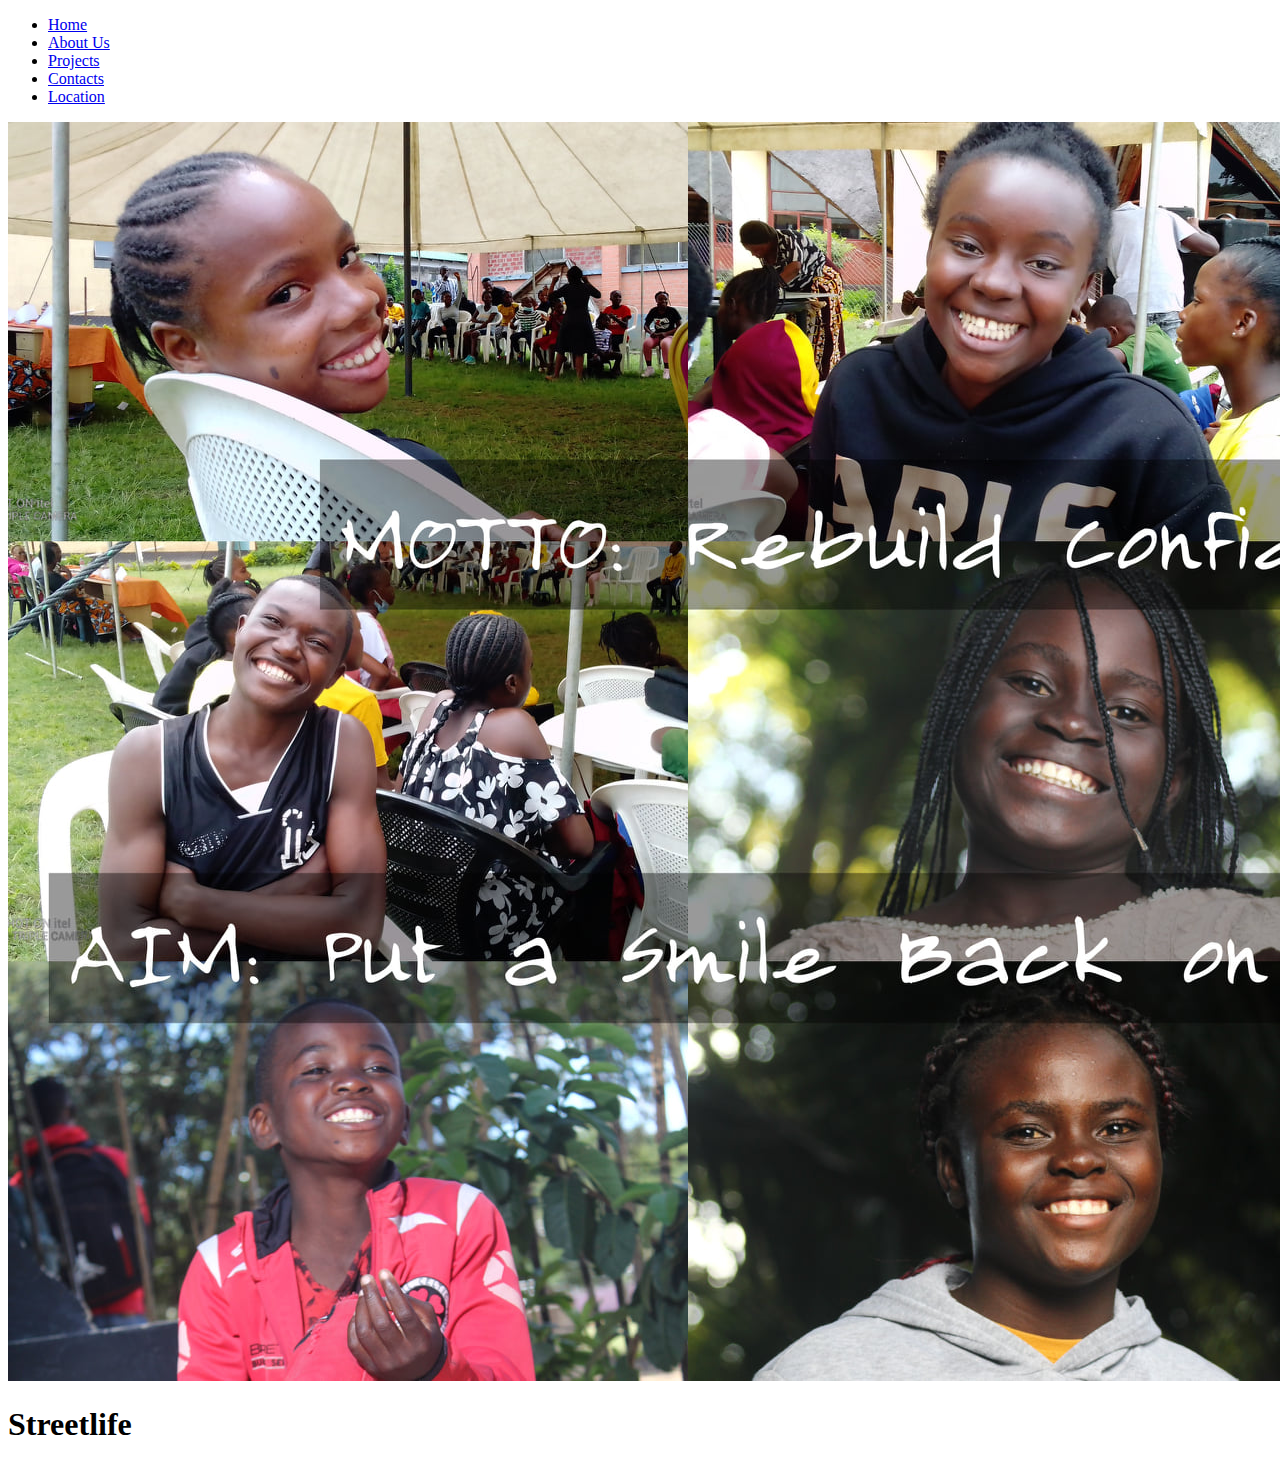
==== Home.html @ 784c1e35 "Initial Commit" ====
<!DOCTYPE HTML>
<html>
    <head>
    <title>StreetLife</title>
    <link re="stylesheet" href="style.css">
    



    <nav>
        <ul>
            <li><a href="Home.html">Home</a></li>
            <li><a href="About Us.html">About Us</a></li>
            <li><a href="Projects">Projects</a></li>
            <li><a href="Contacts">Contacts</a></li>
            <li><a href="Location">Location</a></li>
            
        </ul>
    </nav> 
    <IMG class="IMG-SMILE" src="pics/SMILE.jpg" alt="SMILE">
        <h1>Streetlife</h1>
</head>

 
    <body>
        <section 1d="banner">
        
        </section>


    </body>























</html>
---- style.css ----
style.css

    h1{
        color: red;
    }
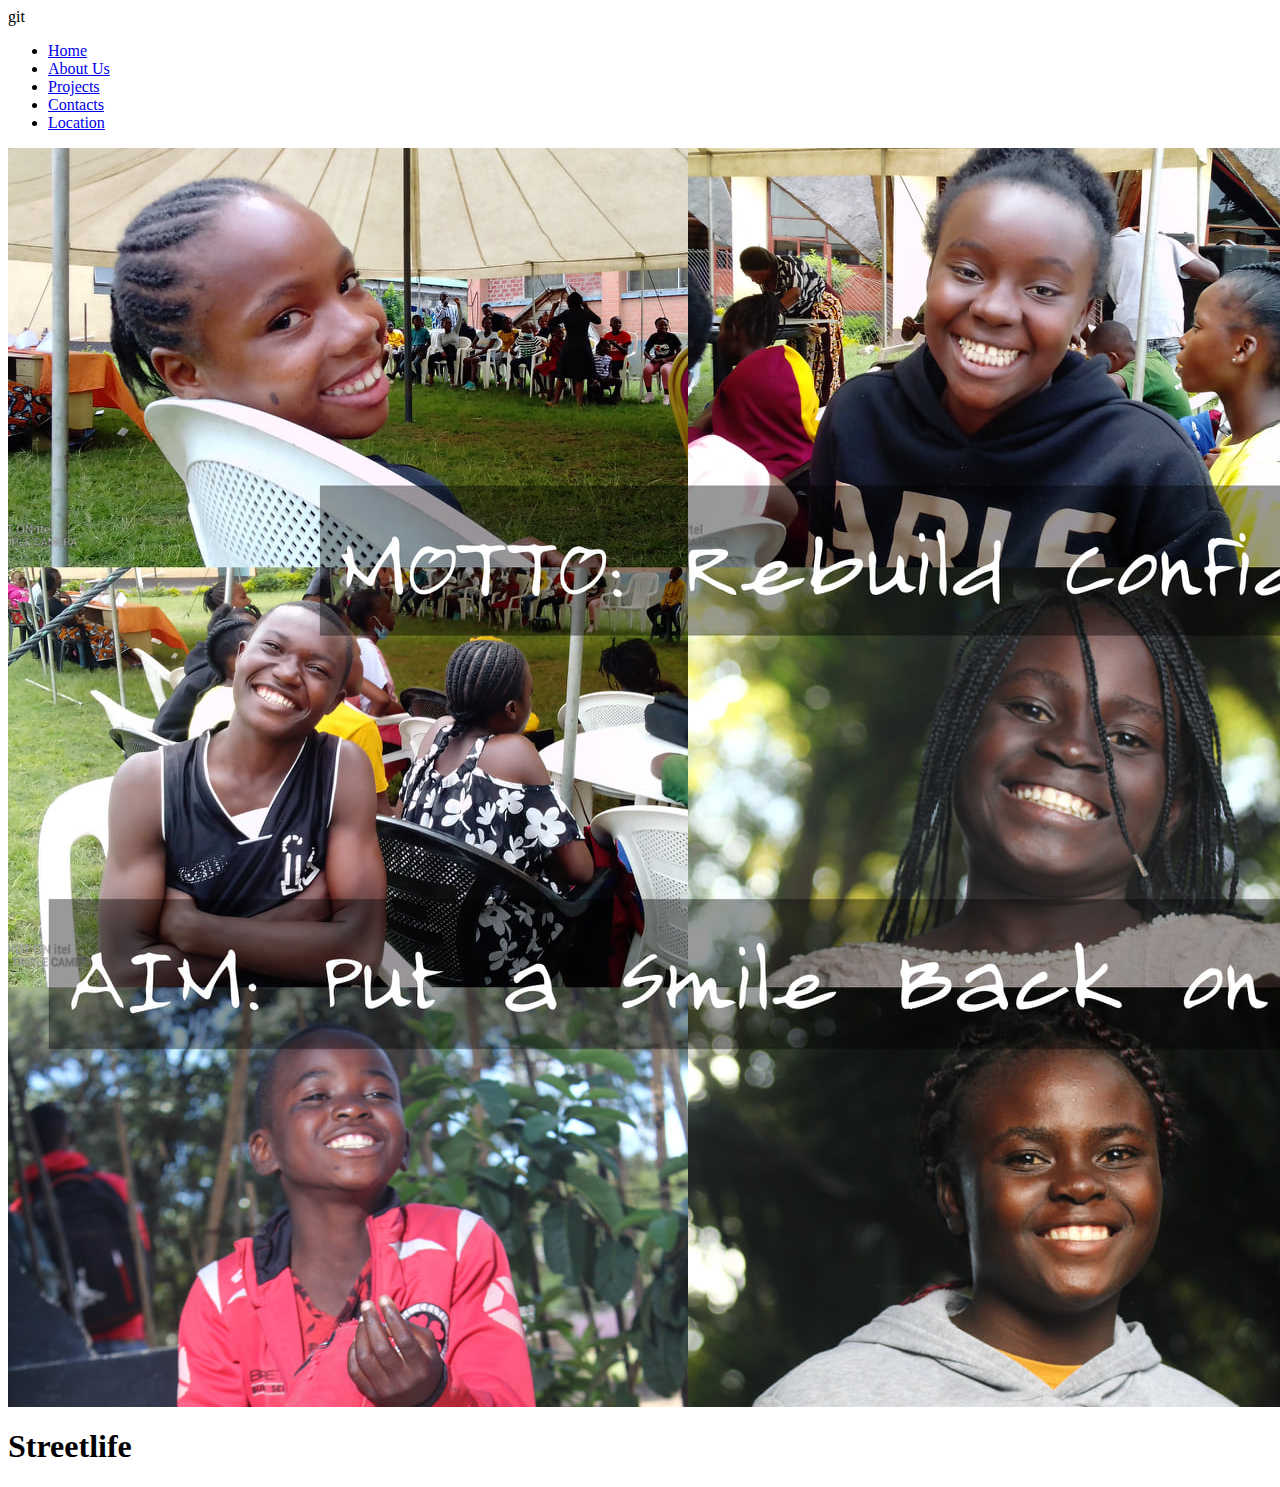
==== commit 7b4c3616: "modiefied" ====
--- a/Home.html
+++ b/Home.html
@@ -1,4 +1,4 @@
-<!DOCTYPE HTML>
+git<!DOCTYPE HTML>
 <html>
     <head>
     <title>StreetLife</title>
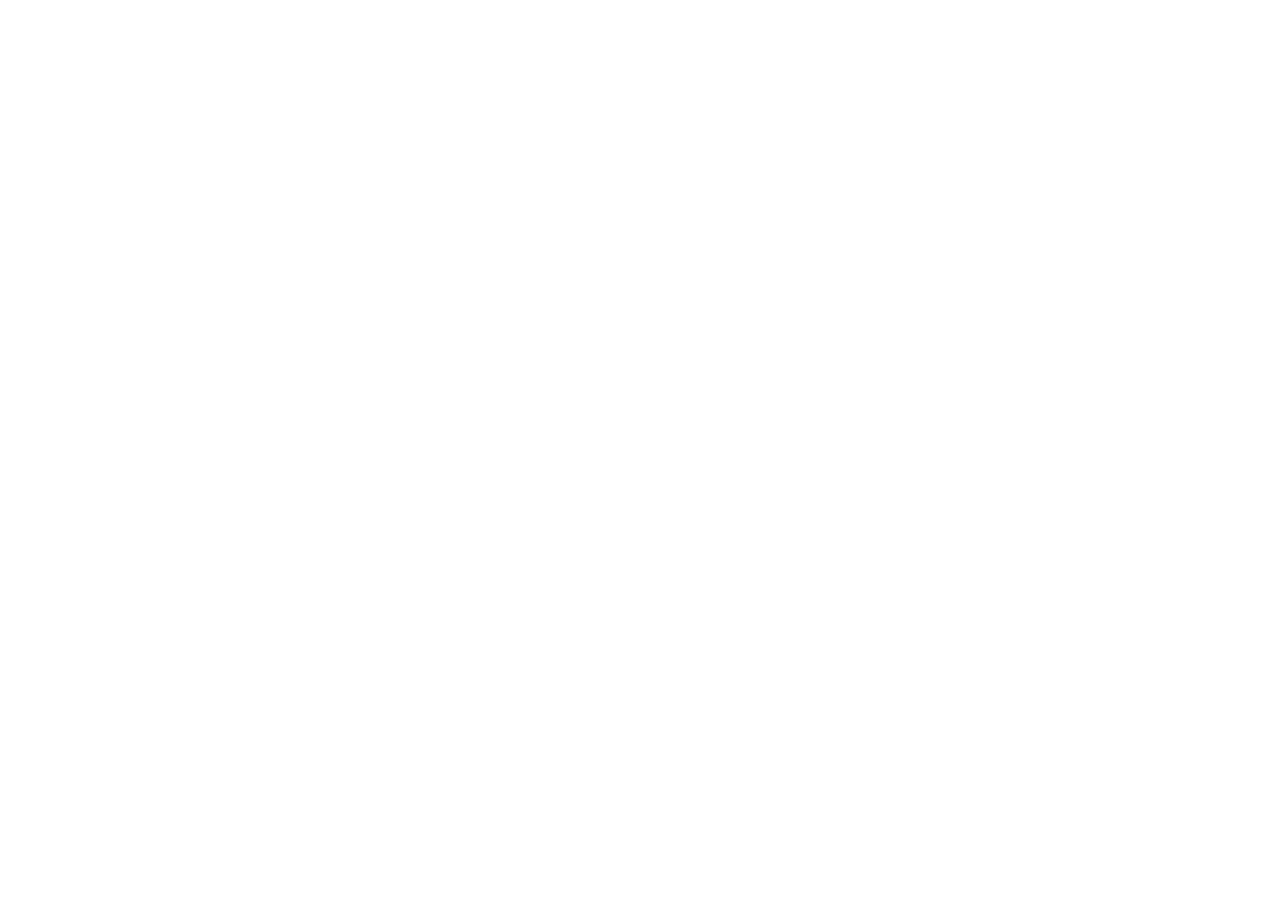
==== commit e4b62ac2: "MJ" ====
--- a/Home.html
+++ b/Home.html
@@ -1,55 +1,17 @@
-git<!DOCTYPE HTML>
+<!DOCTYPE html>
 <html>
     <head>
-    <title>StreetLife</title>
-    <link re="stylesheet" href="style.css">
-    
+        <title>MJ STORES</title>
+        <LINK rel="stylsheet" href="style.css">
+    </head>
+    <BOdy>
+        <section class="header">
 
-
-
-    <nav>
-        <ul>
-            <li><a href="Home.html">Home</a></li>
-            <li><a href="About Us.html">About Us</a></li>
-            <li><a href="Projects">Projects</a></li>
-            <li><a href="Contacts">Contacts</a></li>
-            <li><a href="Location">Location</a></li>
-            
-        </ul>
-    </nav> 
-    <IMG class="IMG-SMILE" src="pics/SMILE.jpg" alt="SMILE">
-        <h1>Streetlife</h1>
-</head>
-
- 
-    <body>
-        <section 1d="banner">
-        
         </section>
-
-
-    </body>
 
 
 
 
-
-
-
-
-
-
-
-
-
-
-
-
-
-
-
-
-
-
+    </BOdy>
 
 </html>--- a/style.css
+++ b/style.css
@@ -1,5 +1,12 @@
-style.css
-
-    h1{
-        color: red;
-    }
+*{
+    margin: 0;
+    padding: 0;
+}
+.header{
+    min-height: 100vh;
+    width: 100;
+    background-image: linear-gradient(rgba(4,9,30,0,7),rgba(4,9,30,0,7)),url(images/14.png);
+    background-position: center;
+    background-size: cover;
+    position: relative;
+}